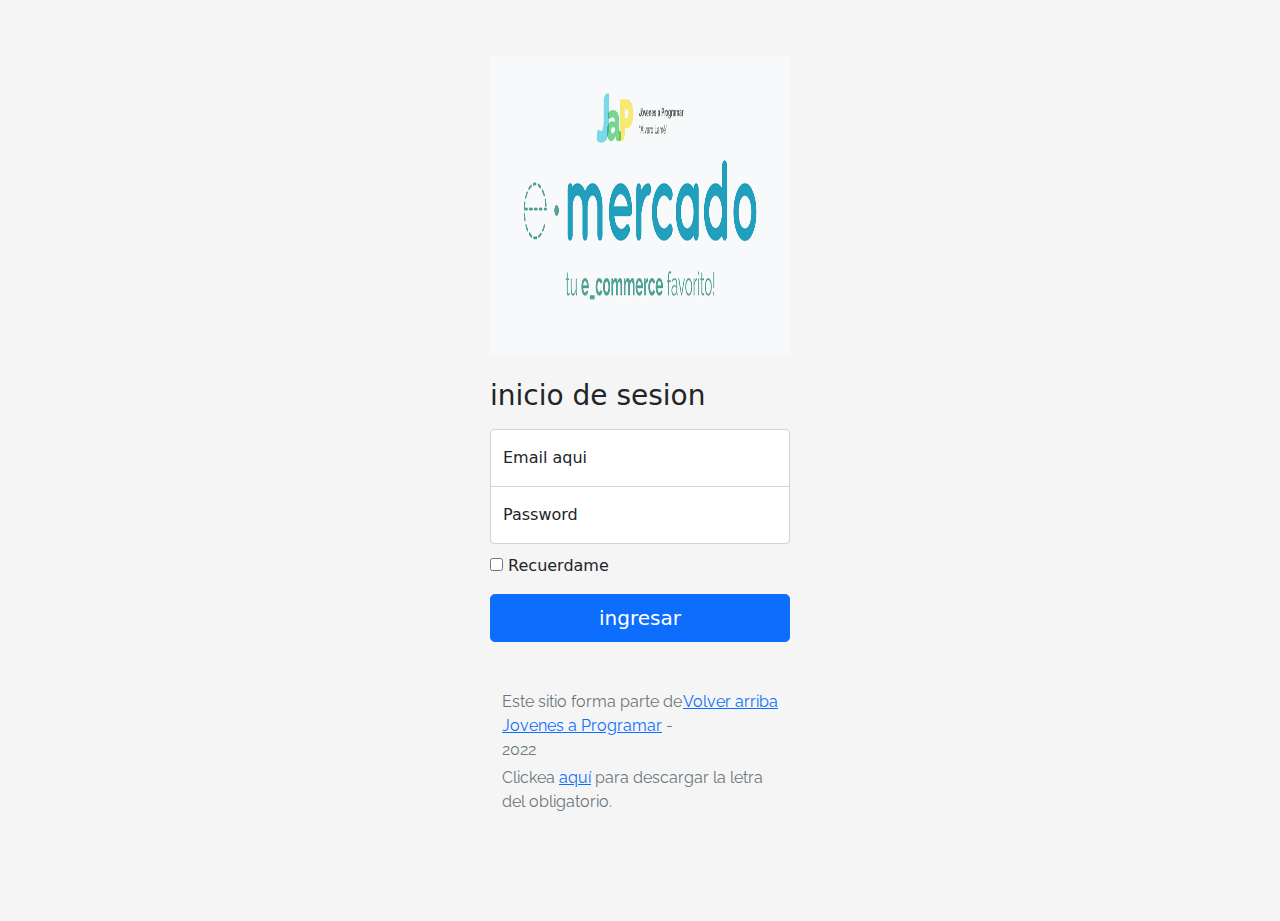
==== index.html @ 259743ae "ingreso del login" ====
<!DOCTYPE html>
<html lang="es">

<head>
  <meta http-equiv="Content-Type" content="text/html; charset=UTF-8">
  <meta name="viewport" content="width=device-width, initial-scale=1, shrink-to-fit=no">
  <title>eMercado - Todo lo que busques está aquí</title>
  
  <link href="https://fonts.googleapis.com/css?family=Raleway:300,300i,400,400i,700,700i,900,900i" rel="stylesheet">
  <link href="css/bootstrap.min.css" rel="stylesheet">
  <link href="css/styles.css" rel="stylesheet">
  <style>
    body {
      background-color: rgb(248, 249, 250);
    }
    body {
  display: flex;
  align-items: center;
  padding-top: 40px;
  padding-bottom: 40px;
  background-color: #f5f5f5;
}

.form-signin {
  width: 100%;
  max-width: 330px;
  padding: 15px;
  margin: auto;
}

.form-signin .checkbox {
  font-weight: 400;
}

.form-signin .form-floating:focus-within {
  z-index: 2;
}

.form-signin input[type="email"] {
  margin-bottom: -1px;
  border-bottom-right-radius: 0;
  border-bottom-left-radius: 0;
}

.form-signin input[type="password"] {
  margin-bottom: 10px;
  border-top-left-radius: 0;
  border-top-right-radius: 0;
}
  </style>
</head>

<body>
  <main class="form-signin">
    <form>
      <img class="mb-4" src="img/login.png" alt="" width="300" height="300">
      <h1 class="h3 mb-3 fw-normal">inicio de sesion</h1>
  
      <div class="form-floating">
        <input type="email" class="form-control" id="floatingInput" placeholder="name@example.com">
        <label for="floatingInput">Email aqui</label>
      </div>
      <div class="form-floating">
        <input type="password" class="form-control" id="floatingPassword" placeholder="Password">
        <label for="floatingPassword">Password</label>
      </div>
  
      <div class="checkbox mb-3">
        <label>
          <input type="checkbox" value="remember-me"> Recuerdame
        </label>
      </div>
      <button class="w-100 btn btn-lg btn-primary" type="submit">ingresar</button>
    </form>
  <footer class="text-muted">
    <div class="container">
      <p class="float-end">
        <a href="#">Volver arriba</a>
      </p>
      <p>Este sitio forma parte de <a href="https://jovenesaprogramar.edu.uy/" target="_blank">Jovenes a Programar</a> -
        2022</p>
      <p>Clickea <a target="_blank" href="Letra.pdf">aquí</a> para descargar la letra del obligatorio.</p>
    </div>
  </footer>
  <script src="js/login.js"></script>
</body>

</html>
---- css/styles.css ----
.jumbotron,
.card-body,
.container,
.site-header {
  font-family: 'Raleway', serif !important;
}

.jumbotron .display-4 {
  font-weight: bold;
}

nav a {
  text-decoration: none;
}

.bd-placeholder-img {
  font-size: 1.125rem;
  text-anchor: middle;
  -webkit-user-select: none;
  -moz-user-select: none;
  -ms-user-select: none;
  user-select: none;
}

@media (min-width: 768px) {
  .bd-placeholder-img-lg {
    font-size: 3.5rem;
  }
}

.jumbotron {
  height: 50vh;
  padding: 5em inherit;
  margin-bottom: 0;
  background-color: #53C0FB;
  background: url('../img/cover_back.png');
  background-size: cover;
  background-position: center;
  background-repeat: no-repeat;
  color: black;
  font-weight: bold;
}

@media (min-width: 768px) {
  .jumbotron {
    padding-top: 6rem;
    padding-bottom: 6rem;
  }
}

.jumbotron p:last-child {
  margin-bottom: 0;
}

.jumbotron-heading {
  font-weight: 300;
}

.jumbotron .container {
  max-width: 40rem;
  background-color: rgba(255, 255, 255, 0.5);
  border-radius: 10px;
  text-shadow: 1px 1px 2px grey;
}

.jumbotron .lead {
  font-size: 38px;
}

footer {
  padding-top: 3rem;
  padding-bottom: 3rem;
}

footer p {
  margin-bottom: .25rem;
}

.site-header a {
  color: white;
  transition: ease-in-out color .15s;
}

.site-header .dropdown-menu a {
  color: black;
}

.dropzone {
  border: 2px dashed #0087F7;
  border-radius: 5px;
  background: white;
}

.img-fit {
  max-height: 100%;
}

.alert {
  position: fixed;
  top: 80px;
  width: 50%;
  left: 50%;
  transform: translate(-50%, 0);
}

.lds-ring {
  display: inline-block;
  position: relative;
  width: 64px;
  height: 64px;
  top: 50%;
  left: 50%;
}

.cursor-active {
  cursor: pointer;
}

.left {
  float: left;
  padding: 4px;
  background-color: rgba(255, 255, 255, 0.5);
}

.lds-ring div {
  box-sizing: border-box;
  display: block;
  position: absolute;
  width: 51px;
  height: 51px;
  margin: 6px;
  border: 6px solid #fff;
  border-radius: 50%;
  animation: lds-ring 1.2s cubic-bezier(0.5, 0, 0.5, 1) infinite;
  border-color: #fff transparent transparent transparent;
}

.lds-ring div:nth-child(1) {
  animation-delay: -0.45s;
}

.lds-ring div:nth-child(2) {
  animation-delay: -0.3s;
}

.lds-ring div:nth-child(3) {
  animation-delay: -0.15s;
}

@keyframes lds-ring {
  0% {
    transform: rotate(0deg);
  }

  100% {
    transform: rotate(360deg);
  }
}

.signin {
  width: 100%;
  max-width: 330px;
  padding: 15px;
  margin: auto;
}

#spinner-wrapper {
  position: fixed;
  background-color: rgba(0, 0, 0, 0.5);
  width: 100%;
  height: 100%;
  top: 0;
  left: 0;
  z-index: 1021;
  display: none;
}

main {
  min-height: calc(100vh - 210px);
}

a.custom-card,
a.custom-card:hover {
  color: inherit;
  text-decoration: inherit;
}

.checked {
  color: orange;
}
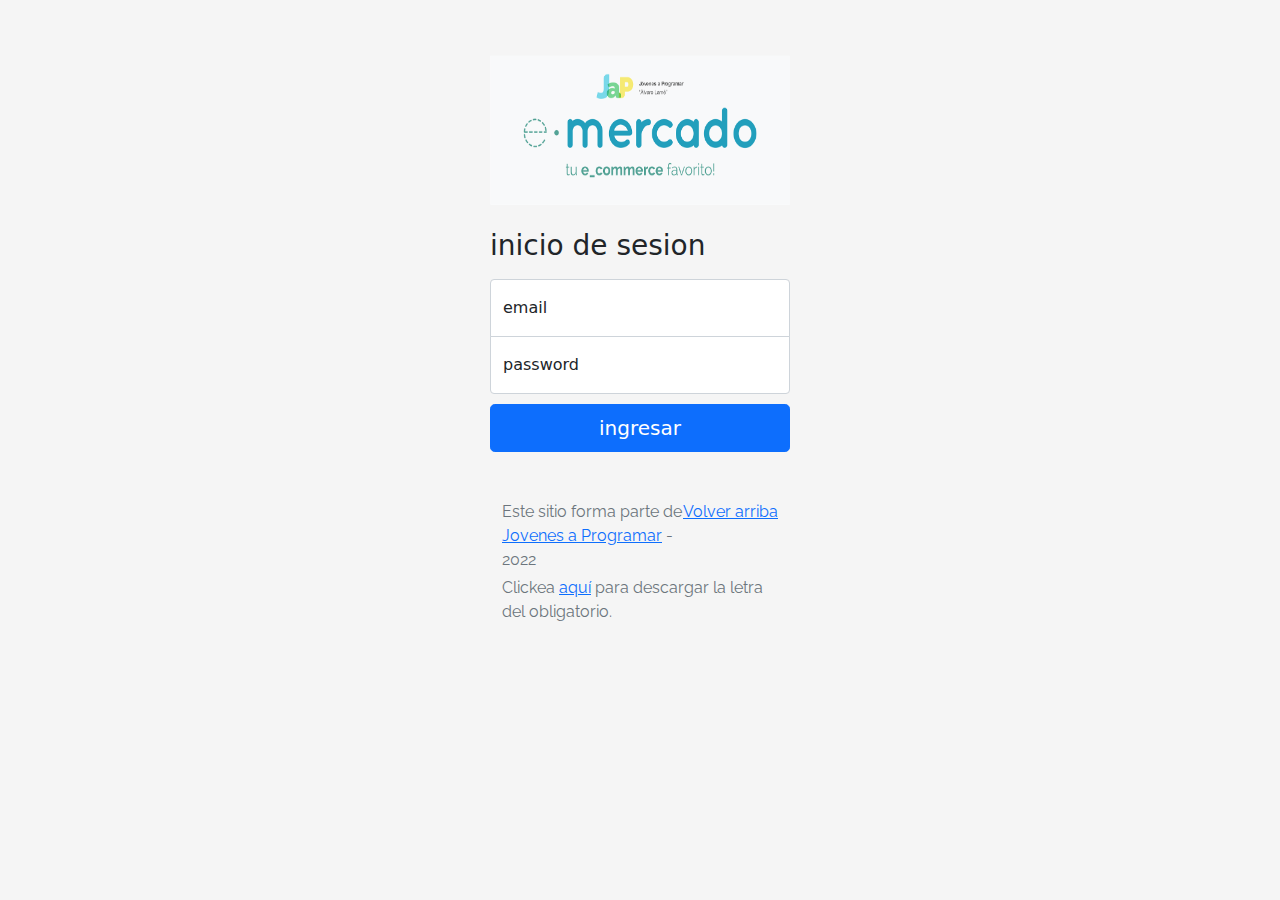
==== commit d4e57b10: "agregue funciones" ====
--- a/index.html
+++ b/index.html
@@ -53,24 +53,18 @@
 <body>
   <main class="form-signin">
     <form>
-      <img class="mb-4" src="img/login.png" alt="" width="300" height="300">
+      <img class="mb-4" src="img/login.png" alt="" width="300" height="150">
       <h1 class="h3 mb-3 fw-normal">inicio de sesion</h1>
   
       <div class="form-floating">
         <input type="email" class="form-control" id="floatingInput" placeholder="name@example.com">
-        <label for="floatingInput">Email aqui</label>
+        <label for="floatingInput">email</label>
       </div>
       <div class="form-floating">
         <input type="password" class="form-control" id="floatingPassword" placeholder="Password">
-        <label for="floatingPassword">Password</label>
+        <label for="floatingPassword">password</label>
       </div>
-  
-      <div class="checkbox mb-3">
-        <label>
-          <input type="checkbox" value="remember-me"> Recuerdame
-        </label>
-      </div>
-      <button class="w-100 btn btn-lg btn-primary" type="submit">ingresar</button>
+      <button class="w-100 btn btn-lg btn-primary" type="submit" id="boton" onclick="validar()">ingresar</button>
     </form>
   <footer class="text-muted">
     <div class="container">
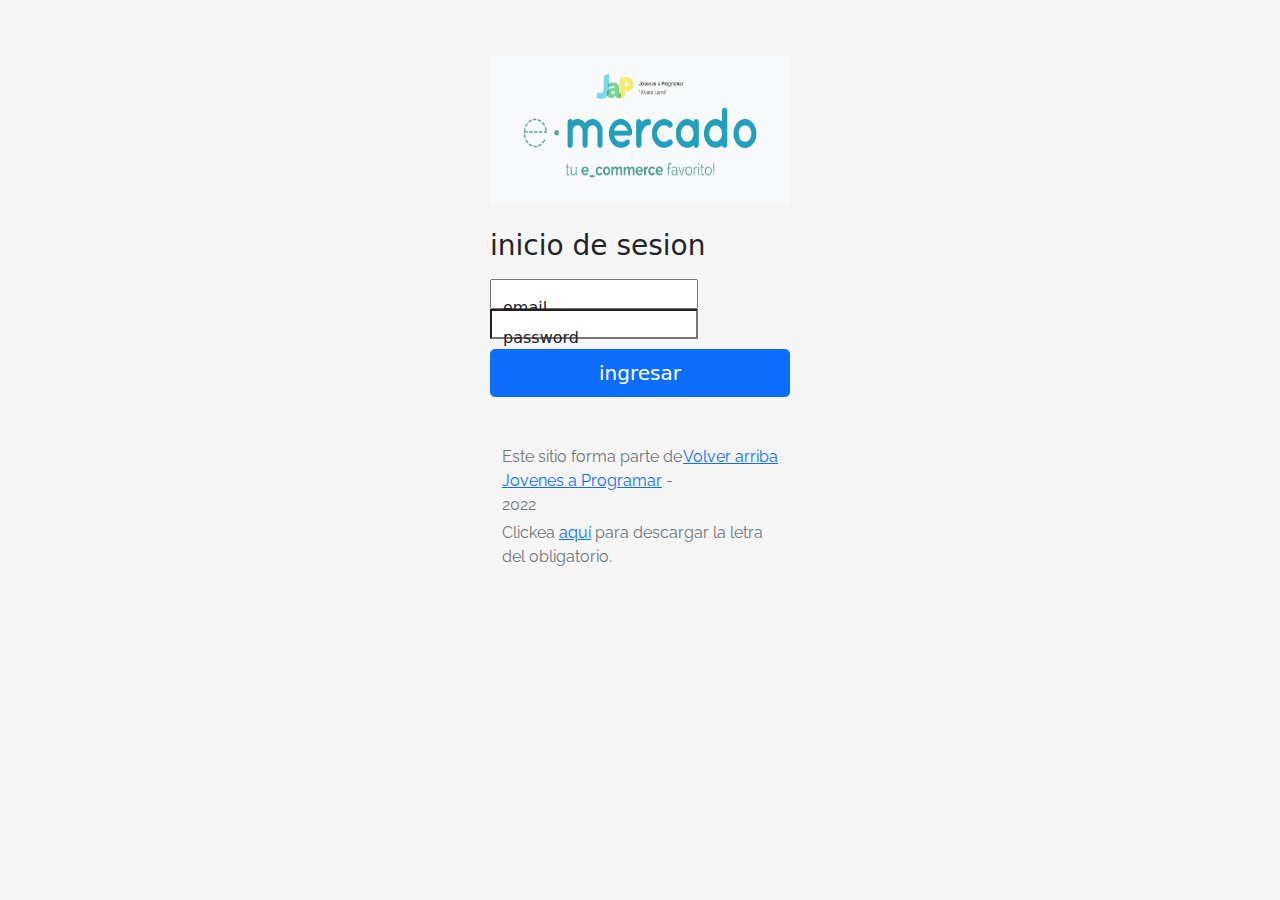
==== commit 5fd028f1: "html" ====
--- a/index.html
+++ b/index.html
@@ -57,14 +57,14 @@
       <h1 class="h3 mb-3 fw-normal">inicio de sesion</h1>
   
       <div class="form-floating">
-        <input type="email" class="form-control" id="floatingInput" placeholder="name@example.com">
+        <input name="usuario" type="text" class="Input" value="" id="usuario">
         <label for="floatingInput">email</label>
       </div>
       <div class="form-floating">
-        <input type="password" class="form-control" id="floatingPassword" placeholder="Password">
-        <label for="floatingPassword">password</label>
+        <input name="password" type="password" class="Input" value="" id="password">
+        <label for="floatingPassword">password</label> 
       </div>
-      <button class="w-100 btn btn-lg btn-primary" type="submit" id="boton" onclick="validar()">ingresar</button>
+      <button class="w-100 btn btn-lg btn-primary" type="submit">ingresar</button>
     </form>
   <footer class="text-muted">
     <div class="container">
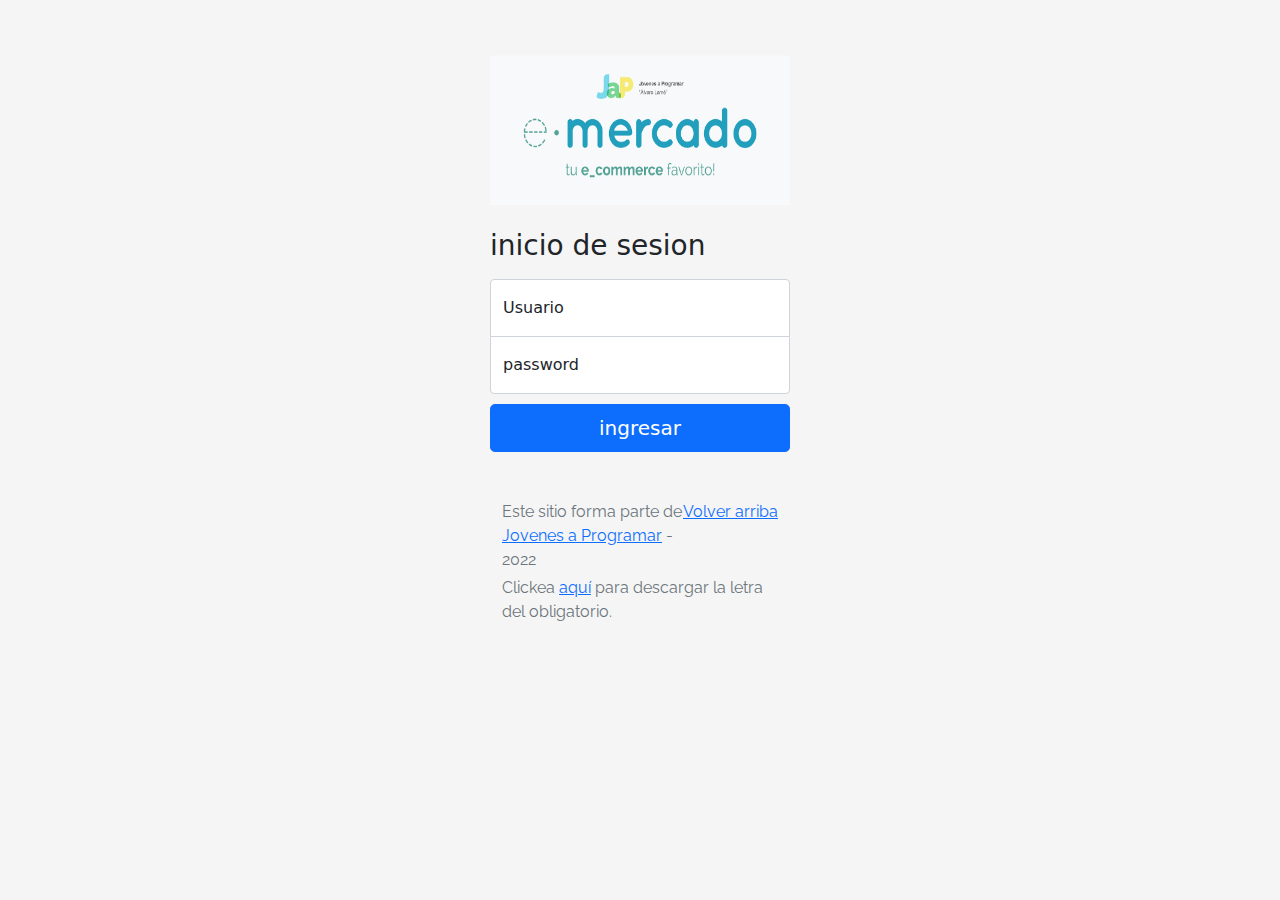
==== commit 639d1e3a: "agrego cambios de estilo y actualizo js" ====
--- a/index.html
+++ b/index.html
@@ -9,6 +9,7 @@
   <link href="https://fonts.googleapis.com/css?family=Raleway:300,300i,400,400i,700,700i,900,900i" rel="stylesheet">
   <link href="css/bootstrap.min.css" rel="stylesheet">
   <link href="css/styles.css" rel="stylesheet">
+  <link rel="stylesheet" href="https://cdnjs.cloudflare.com/ajax/libs/font-awesome/4.7.0/css/font-awesome.min.css">
   <style>
     body {
       background-color: rgb(248, 249, 250);
@@ -57,14 +58,14 @@
       <h1 class="h3 mb-3 fw-normal">inicio de sesion</h1>
   
       <div class="form-floating">
-        <input name="usuario" type="text" class="Input" value="" id="usuario">
-        <label for="floatingInput">email</label>
+        <input type="email" class="form-control" id="floatingInput" placeholder="name@example.com">
+        <label for="floatingInput"> Usuario</label>
       </div>
       <div class="form-floating">
-        <input name="password" type="password" class="Input" value="" id="password">
-        <label for="floatingPassword">password</label> 
+        <input type="password" class="form-control" id="floatingPassword" placeholder="Password">
+        <label for="floatingPassword">password</label>
       </div>
-      <button class="w-100 btn btn-lg btn-primary" type="submit">ingresar</button>
+      <button class="w-100 btn btn-lg btn-primary" type="submit" onclick="validar()" value="verificar">ingresar</button>
     </form>
   <footer class="text-muted">
     <div class="container">
--- a/css/styles.css
+++ b/css/styles.css
@@ -1,3 +1,4 @@
+.imagenes,
 .jumbotron,
 .card-body,
 .container,
@@ -187,4 +188,8 @@
 
 .checked {
   color: orange;
-}+}
+div#fotos { 
+  display: flex;
+}
+
